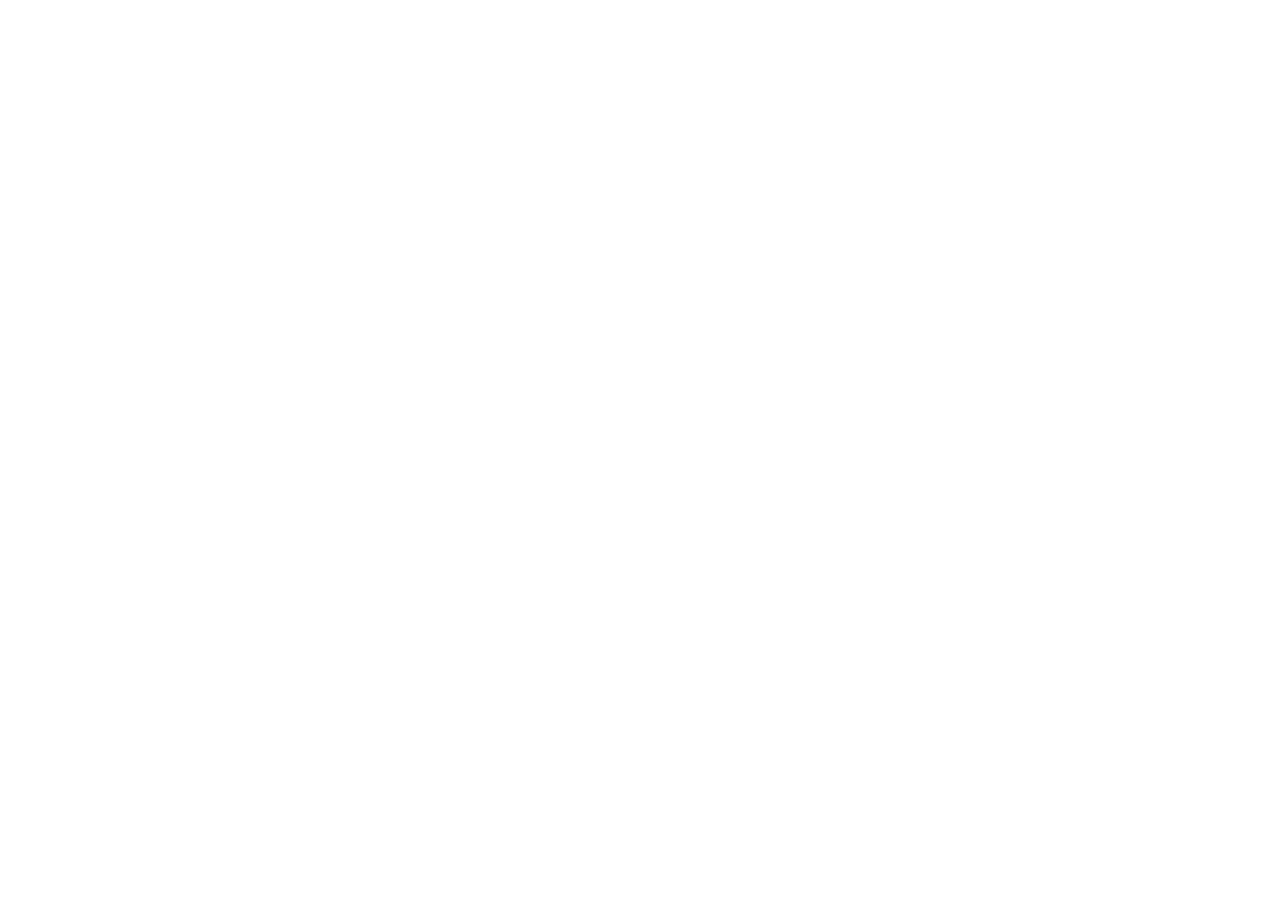
==== web/site.html @ d1771379 "Site web" ====
<!DOCTYPE html>
<html lang="fr">
<head>
    <meta charset="UTF-8">
    <meta http-equiv="X-UA-Compatible" content="IE=edge">
    <meta name="viewport" content="width=device-width, initial-scale=1.0">
    <title>Vikidia</title>
</head>
<body>
    <header>

    </header>
</body>
</html>
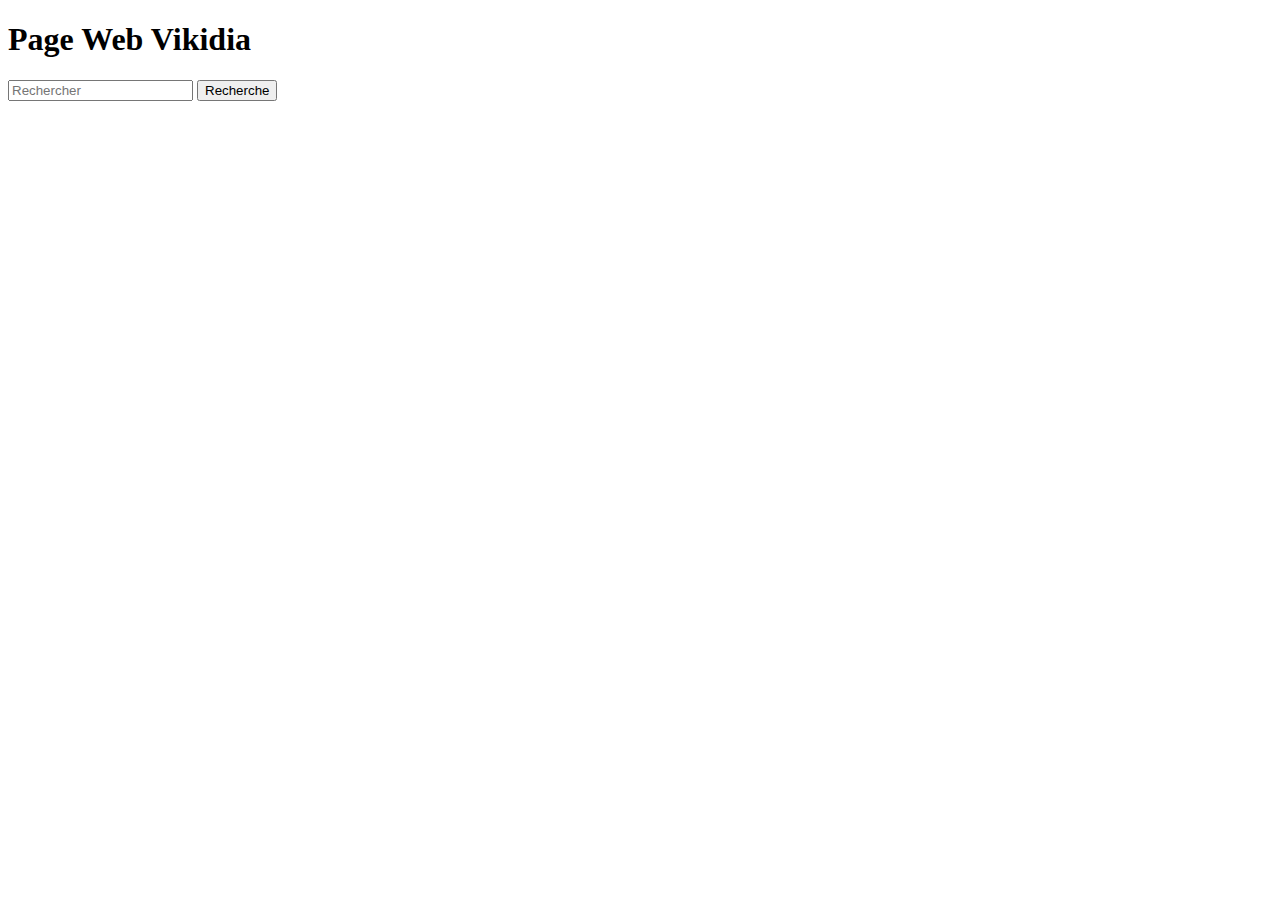
==== commit f7a4e309: "Add files via upload" ====
--- a/web/site.html
+++ b/web/site.html
@@ -4,11 +4,22 @@
     <meta charset="UTF-8">
     <meta http-equiv="X-UA-Compatible" content="IE=edge">
     <meta name="viewport" content="width=device-width, initial-scale=1.0">
+    <link rel="stylesheet" href="style.css">
     <title>Vikidia</title>
 </head>
 <body>
     <header>
+        <h1>Page Web Vikidia</h1>
+    </header>
+<nav>
+    <form>
+        <input type="search" name="q" placeholder="Rechercher">
+        <input type="submit" value="Recherche">
+      </form>
+</nav>
+<main>
+    
+</main>
 
-    </header>
 </body>
 </html>